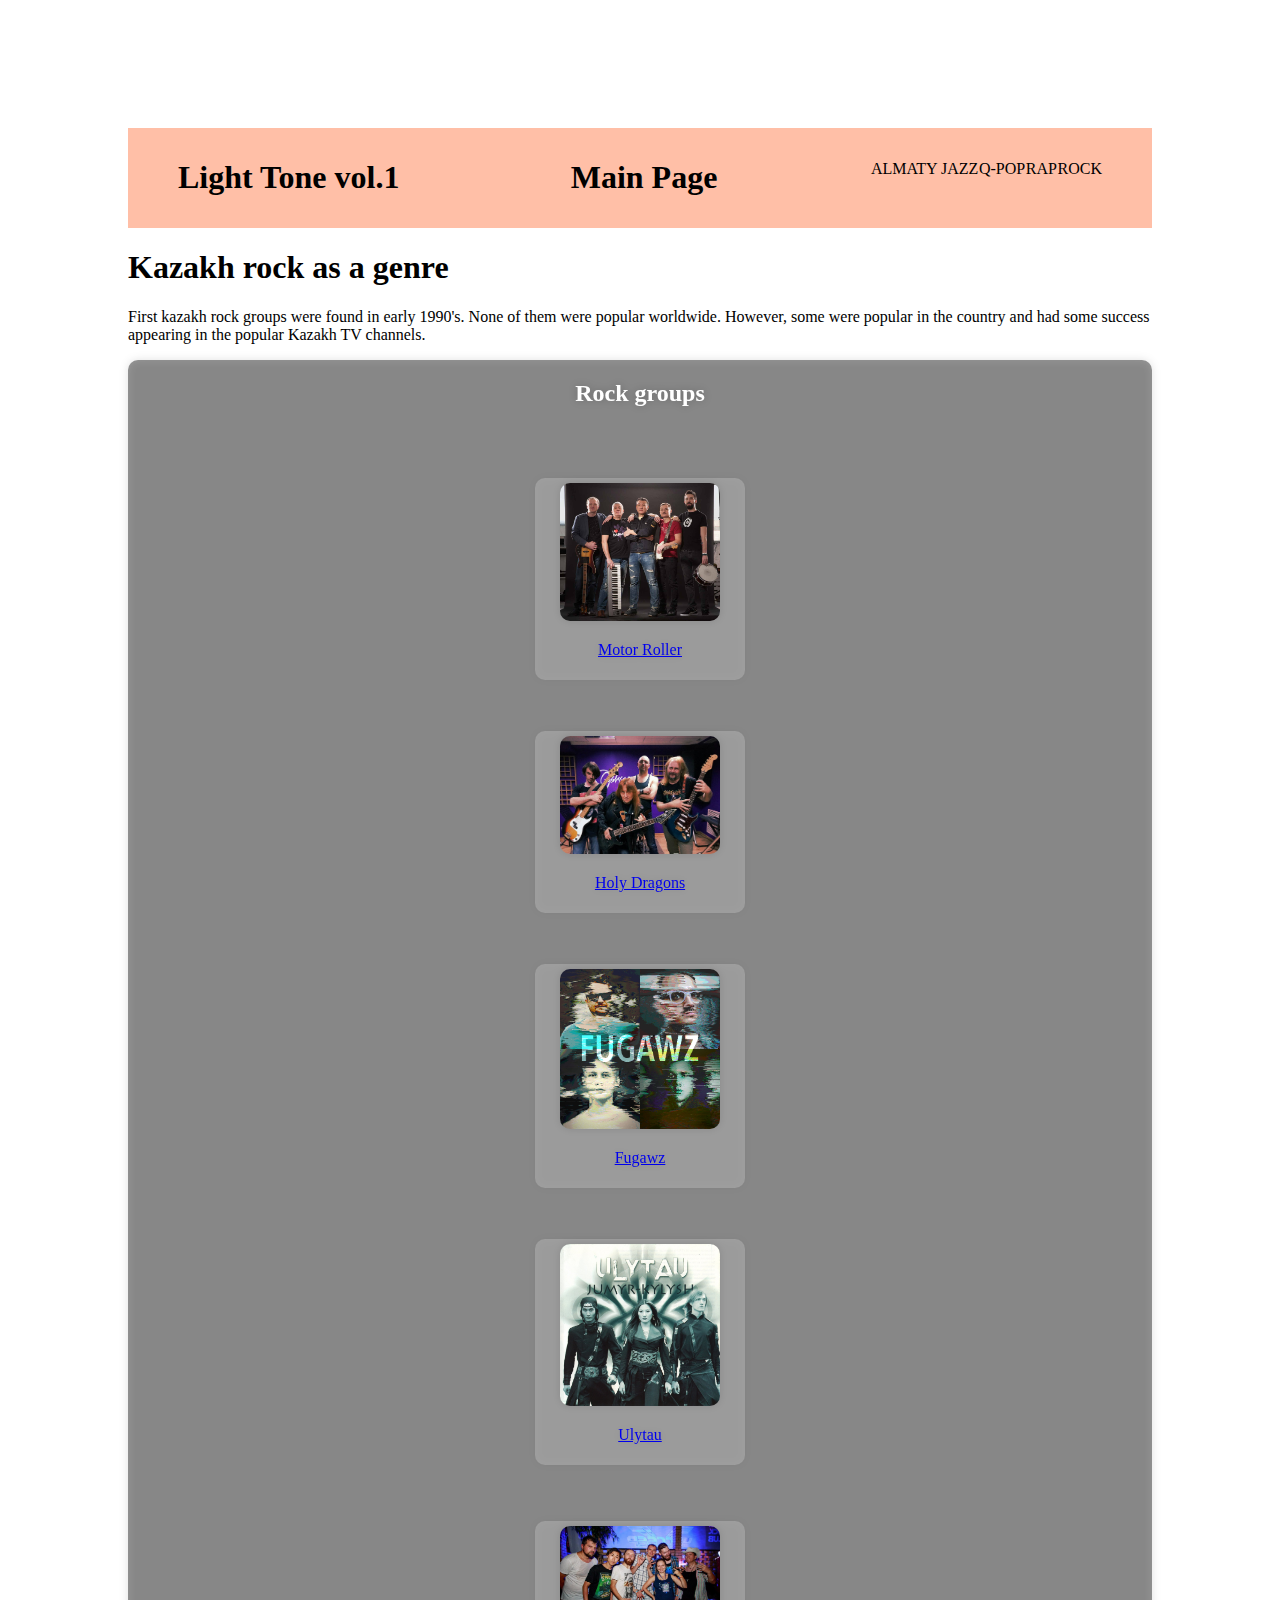
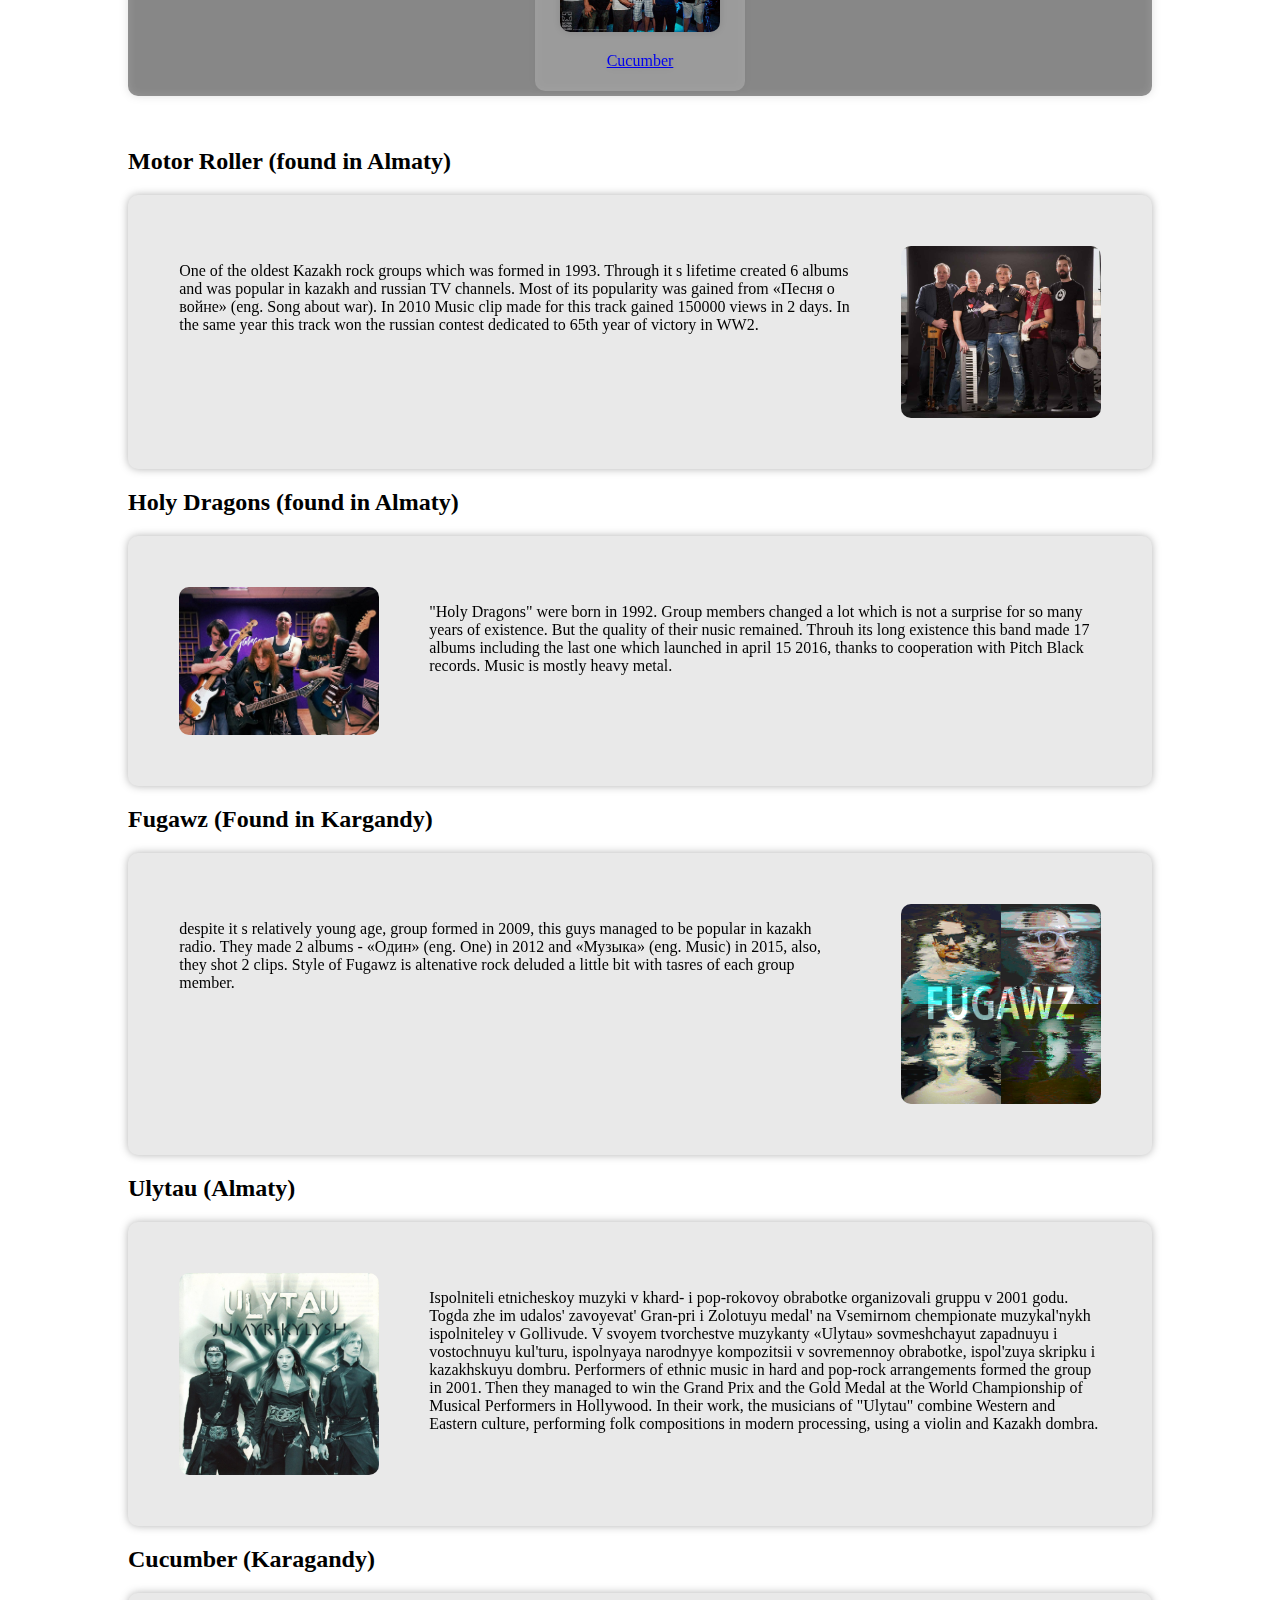
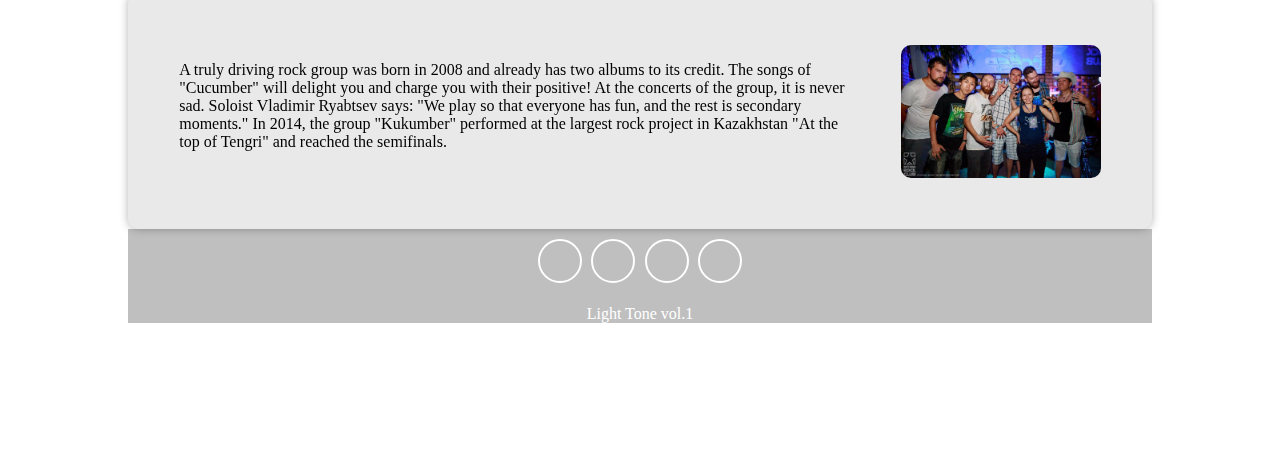
==== Rock.html @ 5b85c198 "first commit" ====
<!DOCTYPE html>
<html>
<head>
	<meta charset="utf-8">
	<title></title>
	<link href="https://cdn.jsdelivr.net/npm/bootstrap@5.1.3/dist/css/bootstrap.min.css" rel="stylesheet" integrity="sha384-1BmE4kWBq78iYhFldvKuhfTAU6auU8tT94WrHftjDbrCEXSU1oBoqyl2QvZ6jIW3" crossorigin="anonymous">
	<link rel="stylesheet" type="text/css" href="style-1.css">
	<link rel="stylesheet" href="https://cdnjs.cloudflare.com/ajax/libs/font-awesome/5.15.1/css/all.min.css" integrity="sha512-+4zCK9k+qNFUR5X+cKL9EIR+ZOhtIloNl9GIKS57V1MyNsYpYcUrUeQc9vNfzsWfV28IaLL3i96P9sdNyeRssA==" crossorigin="anonymous" />
	<style type="text/css">
		.menu{
			background: linear-gradient(rgba(0, 0, 0, 0.4), rgba(0, 0, 0, 0.4)), url("rock/menu.jpg");
		}
	</style>
</head>

<header class="sticky-top" style="background: rgba(255, 127, 80,0.5); margin: 0px; height:6%; justify-content: space-between; display: flex; padding: 10px 50px;">
    <h1 style="font-family: 'Dancing Script', cursive; width: 30%;">Light Tone vol.1</h1>
    <a href="index.html" class="header-text" style="width: 20%; margin: 0;"><h1>Main Page</h1></a>
    <div style="display: flex; justify-content: space-between; width: 25%; padding: 10px 0px;">
      <a href="Almaty-Jazz.html" class="header-text"> ALMATY JAZZ</a>
      <a href="qpop.html" class="header-text"> Q-POP</a>
      <a href="Rap.html" class="header-text"> RAP</a>
      <a href="Rock.html" class="header-text">ROCK</a>
    </div>
</header>	
<body>
	<h1>Kazakh rock as a genre</h1>
	<p>
		First kazakh rock groups were found in early 1990's. None of them were popular worldwide. However, some were popular in the country and had some success appearing in the popular Kazakh TV channels.
	</p>

	<div class="menu">
		<h2>Rock groups</h2>
		<div class="container">
			<div class="row">
				<div class="col-sm-4">
					<a class="el" href="#n1">
						<img class="main" src="Images/rock/motor-roller.jpg">
						<p>Motor Roller</p>	
					</a>
				</div>
				<div class="col-sm-4">
					<a class="el" href="#n2">
						<img class="main" src="Images/rock/holy-dragons.jpg">
						<p>Holy Dragons</p>
					</a>
				</div>
				<div class="col-sm-4">
					<a class="el" href="#n3">
						<img class="main" src="Images/rock/fugawz.jpg">
						<p>Fugawz</p>
					</a>
				</div>
			</div>
			<div class="row">
				<div class="col-sm-6">
					<a class="el" href="#n4">
						<img class="main" src="Images/rock/ulytau.jpg">
						<p>Ulytau</p>
					</a>
				</div>
				<div class="col-sm-6">
					<a class="el" href="#n5">
						<img class="main" src="Images/rock/cucumber.jpg">
						<p>Cucumber</p>
					</a>
				</div>
			</div>
		</div>
	</div>

	<h2 id="n1">Motor Roller (found in Almaty)</h2>
	<div class="r">
		<p>
			One of the oldest Kazakh rock groups which was formed in 1993. Through it s lifetime created 6 albums and was popular in kazakh and russian TV channels. Most of its popularity was gained from «Песня о войне» (eng. Song about war). In 2010 Music clip made for this track gained 150000 views in 2 days. In the same year this track won the russian contest dedicated to 65th year of victory in WW2.
		</p>
		<img class="cont" src="Images/rock/motor-roller.jpg">
	</div>

	<h2 id="n2">Holy Dragons (found in Almaty)</h2>
	<div class="rr">
		<p>
			"Holy Dragons" were born in 1992. Group members changed a lot which is not a surprise for so many years of existence. But the quality of their nusic remained. Throuh its long existence this band made 17 albums including the last one which launched in april 15 2016, thanks to cooperation with Pitch Black records. Music is mostly heavy metal.
		</p>
		<img class="cont" src="Images/rock/holy-dragons.jpg">		
	</div>

	<h2 id="n3">Fugawz (Found in Kargandy)</h2>
	<div class="r">
		<p>
			despite it s relatively young age, group formed in 2009, this guys managed to be popular in kazakh radio. They made 2 albums - «Один» (eng. One) in 2012 and «Музыка» (eng. Music) in 2015, also, they shot 2 clips. Style of Fugawz is altenative rock deluded a little bit with tasres of each group member.
		</p>
		<img class="cont" src="Images/rock/fugawz.jpg">
	</div>

	<h2 id="n4">Ulytau (Almaty)</h2>
	<div class="rr">
		<p>	
			Ispolniteli etnicheskoy muzyki v khard- i pop-rokovoy obrabotke organizovali gruppu v 2001 godu. Togda zhe im udalos' zavoyevat' Gran-pri i Zolotuyu medal' na Vsemirnom chempionate muzykal'nykh ispolniteley v Gollivude. V svoyem tvorchestve muzykanty «Ulytau» sovmeshchayut zapadnuyu i vostochnuyu kul'turu, ispolnyaya narodnyye kompozitsii v sovremennoy obrabotke, ispol'zuya skripku i kazakhskuyu dombru.
			Performers of ethnic music in hard and pop-rock arrangements formed the group in 2001. Then they managed to win the Grand Prix and the Gold Medal at the World Championship of Musical Performers in Hollywood. In their work, the musicians of "Ulytau" combine Western and Eastern culture, performing folk compositions in modern processing, using a violin and Kazakh dombra.
		</p>
		<img class="cont" src="Images/rock/ulytau.jpg">		
	</div>

	<h2 id="n5">Cucumber (Karagandy)</h2>
	<div class="r">
		<p>
			A truly driving rock group was born in 2008 and already has two albums to its credit. The songs of "Cucumber" will delight you and charge you with their positive! At the concerts of the group, it is never sad. Soloist Vladimir Ryabtsev says: "We play so that everyone has fun, and the rest is secondary moments."

			In 2014, the group "Kukumber" performed at the largest rock project in Kazakhstan "At the top of Tengri" and reached the semifinals.
		</p>
		<img class="cont" src="Images/rock/cucumber.jpg">
	</div>
</body>
<footer>
	<div class = "social-links">
	  <a href = "#"><i class = "fab fa-facebook-f"></i></a>

	  <a href = "#"><i class = "fab fa-twitter"></i></a>

	  <a href = "https://instagram.com/dolce.vita_kz?utm_medium=copy_link"><i class = "fab fa-instagram"></i></a>

	  <a href = "#"><i class = "fab fa-pinterest"></i></a>
	</div>
	<span>Light Tone vol.1</span>
  </footer>
</html>
---- style-1.css ----
.main{
	width: 80%;
	max-width: 200px;
	min-width: 40px;
	border-radius: 10px;
}
.header-text{
    text-decoration: none; 
    color: black;
}
.menu{
	display: flex;
	flex-direction: column;
	justify-content: center;
	text-align: center;
	margin-bottom: 5%;
	border-radius: 10px;
	color: white;
	filter: drop-shadow(0px 0px 4px rgba(0, 0, 0, 0.3));
}
.el{
	background-color: rgba(255, 255, 255, 0.2);
	border-radius: 10px;
	padding: 5px;
}
.col-sm-6 > .el{
	margin-bottom: 5px;
}
body{
	margin: 10%;
}
.col-sm-4, .col-sm-6{
	border-width: 2px;
	display: flex;
	flex-direction: column;
	justify-content: center;
	align-items: center;
}
a{
	margin-top: 5%;
}
h2{
	margin-top: 20px;
}
.r{
	justify-content: space-between;
	display: flex;
	flex-direction: row;
	align-items: flex-start;
}
.rr{
	justify-content: space-between;
	display: flex;
	flex-direction: row-reverse;
	align-items: flex-start;
}
.r ,.rr{
	background-color: rgb(233, 233, 233);
	border-radius: 10px;
	padding: 5%;
	filter: drop-shadow(0px 0px 4px rgba(0, 0, 0, 0.3));
}
.cont{
	width: 200px;
	border-radius: 10px;
}
.rr > .cont{
	margin-right: 50px;
}
.r > .cont{
	margin-left: 50px;
}
footer{
    padding-top: 10px;
    background: rgba(0,0,0,0.25);

    color: #fff;

    text-align: center;

    height: 10%;
}

.social-links{

    display: flex;

    justify-content: center;

    margin-bottom: 1.4rem;

}

.social-links a{

    border: 2px solid #fff;

    color: #fff;

    display: block;

    width: 40px;

    height: 40px;

    display: flex;

    justify-content: center;

    align-items: center;

    border-radius: 50%;

    text-decoration: none;

    margin: 0 0.3rem;

}

.social-links a:hover{

    background: #fff;

    color: black;

}
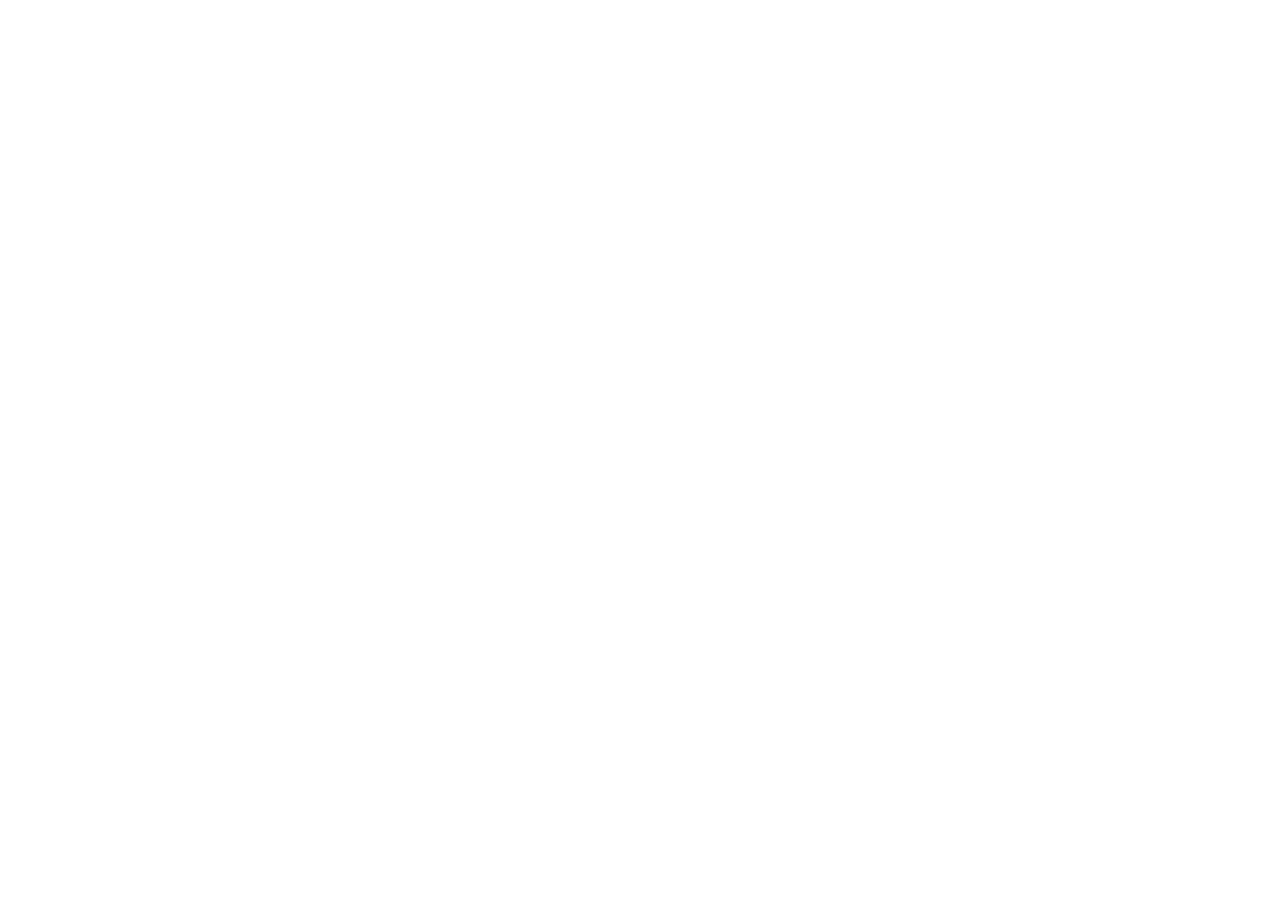
==== commit 895b1b8b: "rock were commented" ====
--- a/Rock.html
+++ b/Rock.html
@@ -13,7 +13,7 @@
 	</style>
 </head>
 
-<header class="sticky-top" style="background: rgba(255, 127, 80,0.5); margin: 0px; height:6%; justify-content: space-between; display: flex; padding: 10px 50px;">
+<!-- <header class="sticky-top" style="background: rgba(255, 127, 80,0.5); margin: 0px; height:6%; justify-content: space-between; display: flex; padding: 10px 50px;">
     <h1 style="font-family: 'Dancing Script', cursive; width: 30%;">Light Tone vol.1</h1>
     <a href="index.html" class="header-text" style="width: 20%; margin: 0;"><h1>Main Page</h1></a>
     <div style="display: flex; justify-content: space-between; width: 25%; padding: 10px 0px;">
@@ -123,5 +123,5 @@
 	  <a href = "#"><i class = "fab fa-pinterest"></i></a>
 	</div>
 	<span>Light Tone vol.1</span>
-  </footer>
+  </footer> -->
 </html>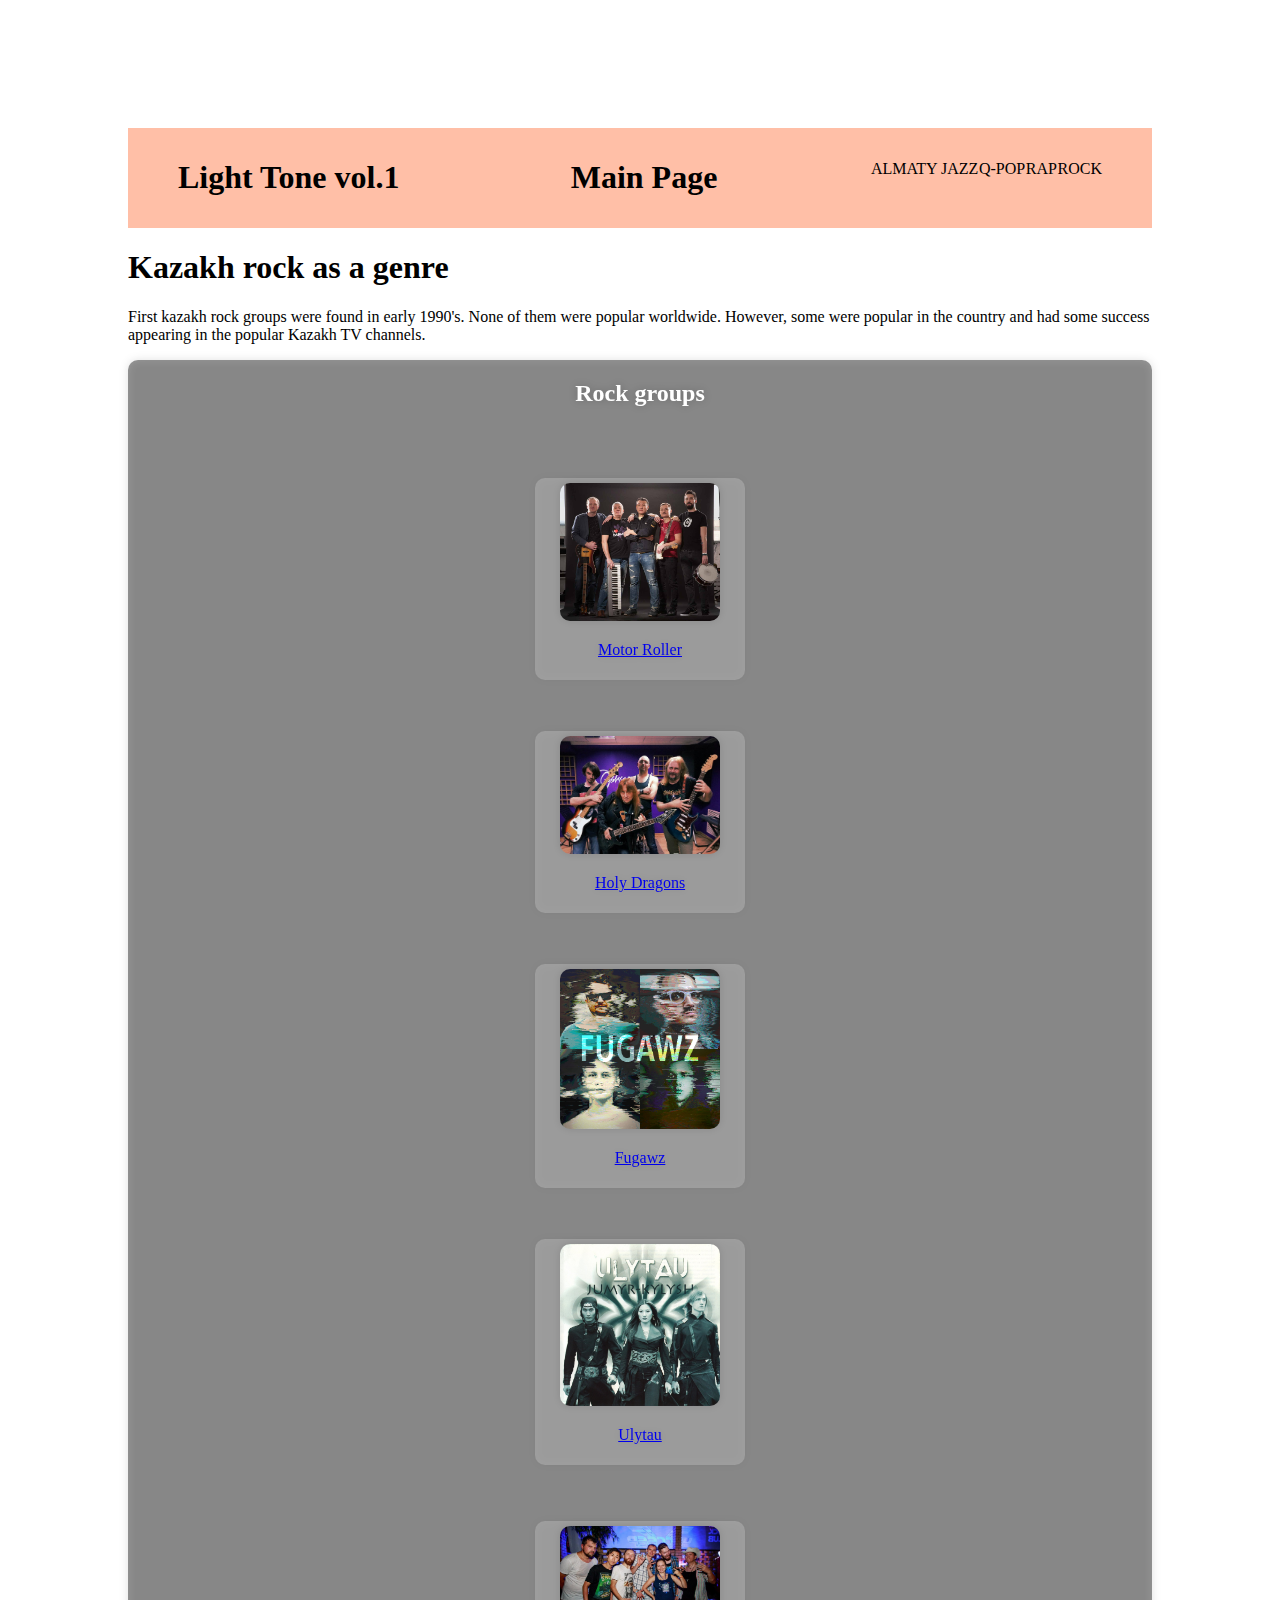
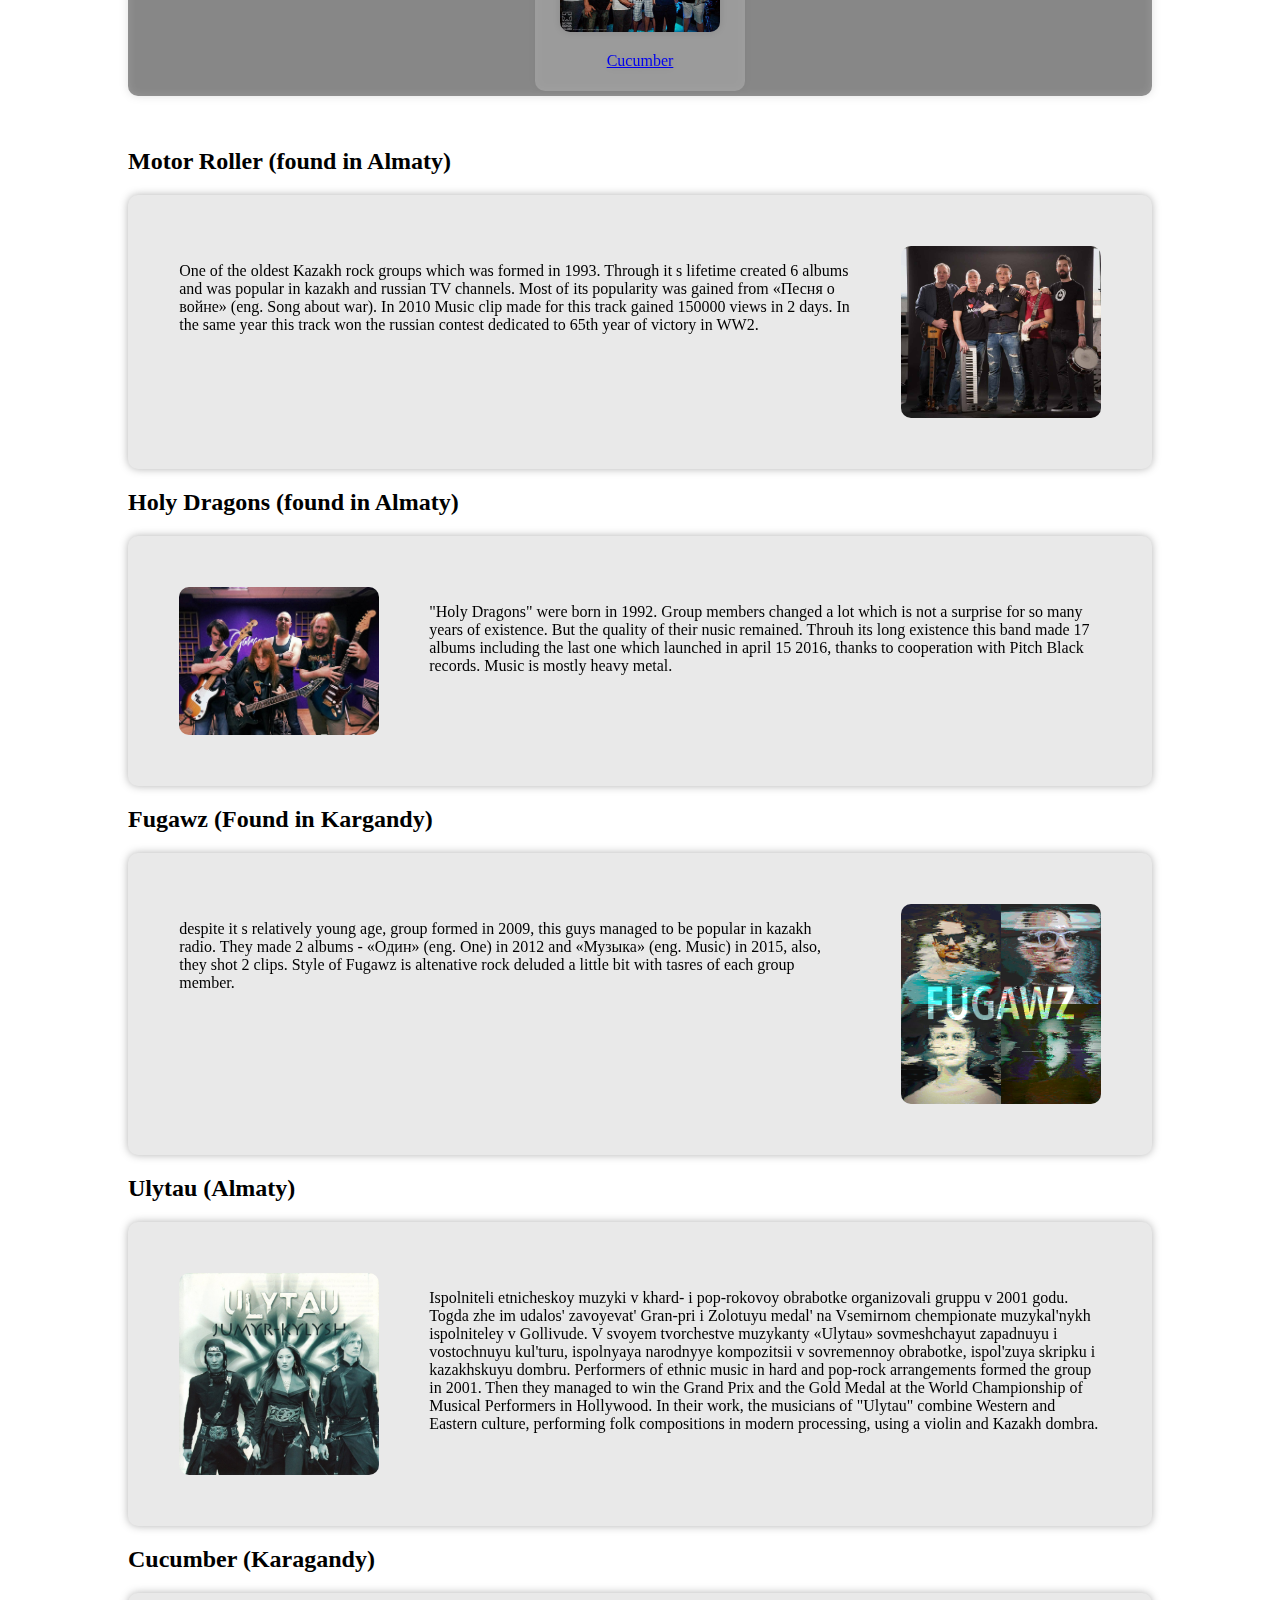
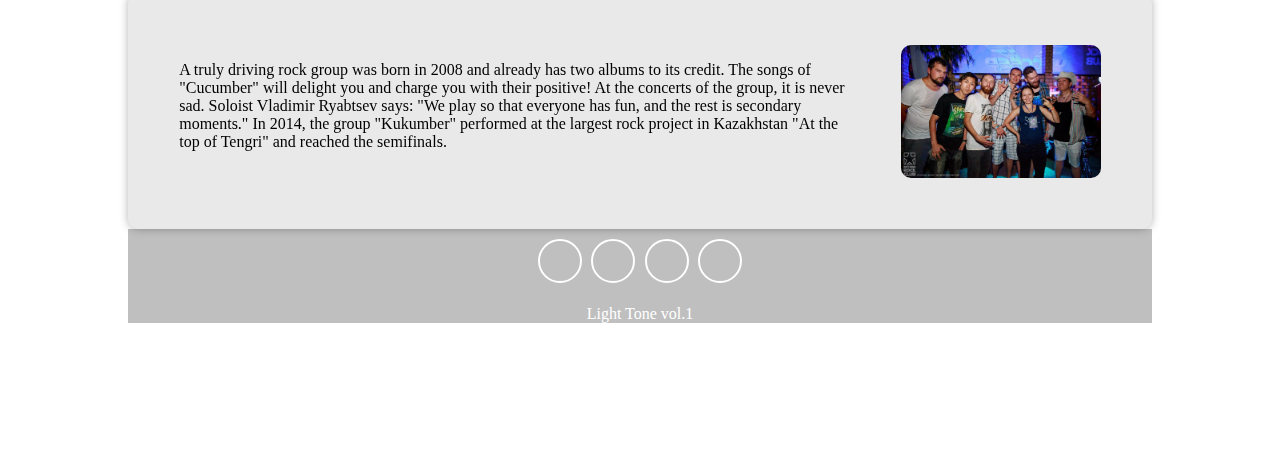
==== commit 29988b16: "rock is back" ====
--- a/Rock.html
+++ b/Rock.html
@@ -13,7 +13,7 @@
 	</style>
 </head>
 
-<!-- <header class="sticky-top" style="background: rgba(255, 127, 80,0.5); margin: 0px; height:6%; justify-content: space-between; display: flex; padding: 10px 50px;">
+<header class="sticky-top" style="background: rgba(255, 127, 80,0.5); margin: 0px; height:6%; justify-content: space-between; display: flex; padding: 10px 50px;">
     <h1 style="font-family: 'Dancing Script', cursive; width: 30%;">Light Tone vol.1</h1>
     <a href="index.html" class="header-text" style="width: 20%; margin: 0;"><h1>Main Page</h1></a>
     <div style="display: flex; justify-content: space-between; width: 25%; padding: 10px 0px;">
@@ -123,5 +123,5 @@
 	  <a href = "#"><i class = "fab fa-pinterest"></i></a>
 	</div>
 	<span>Light Tone vol.1</span>
-  </footer> -->
+  </footer>
 </html>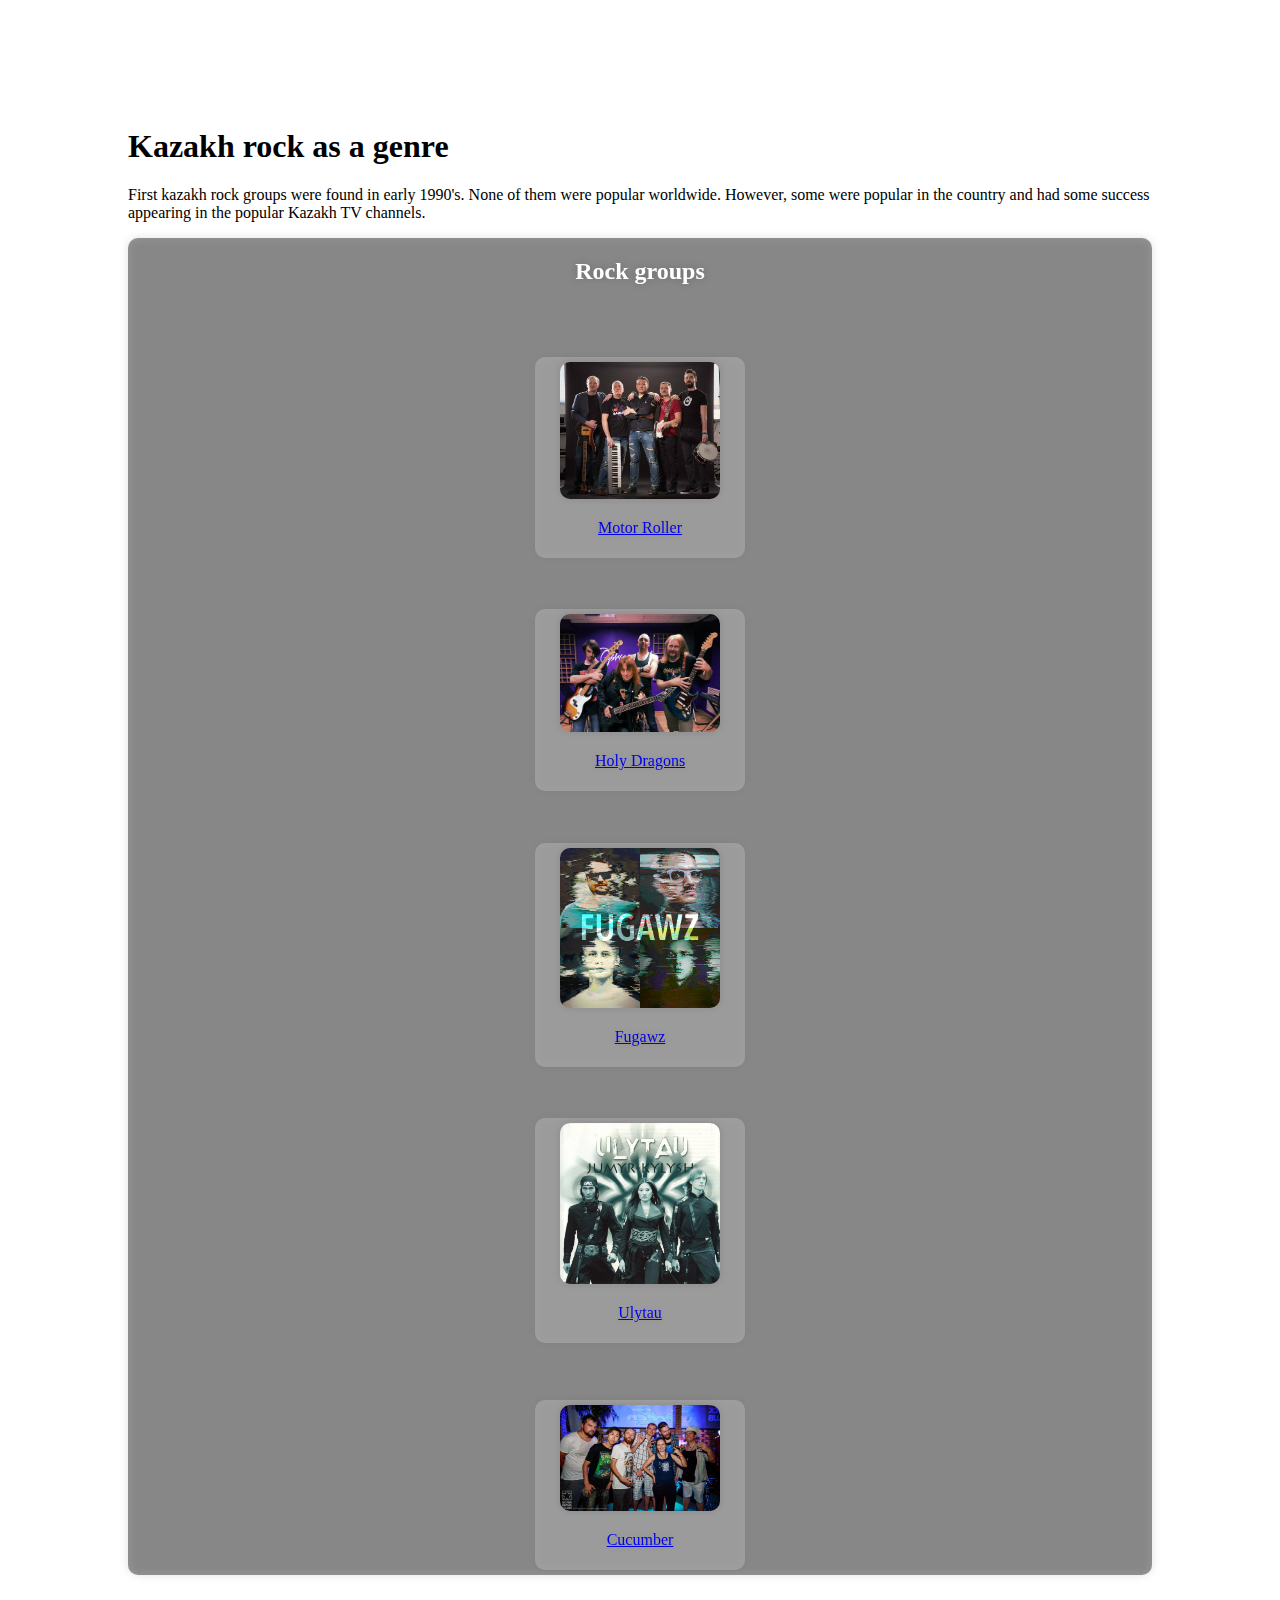
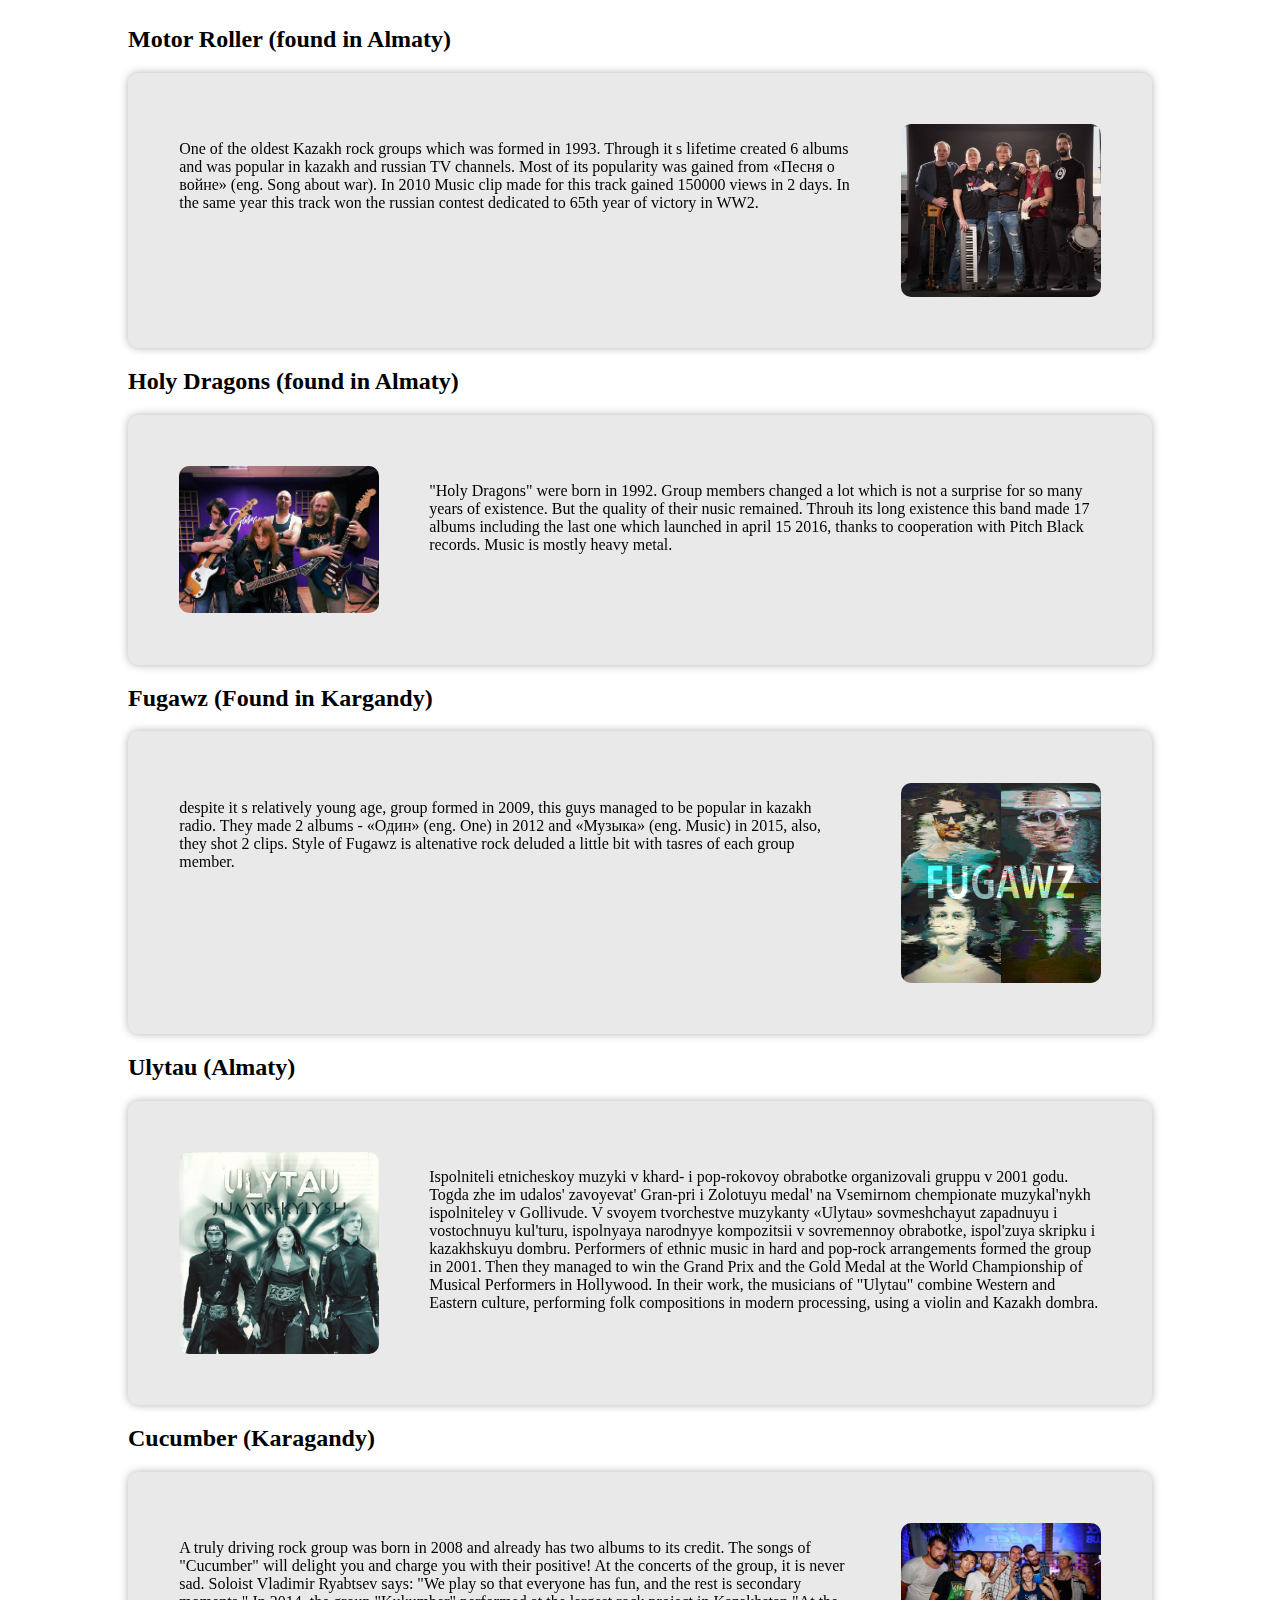
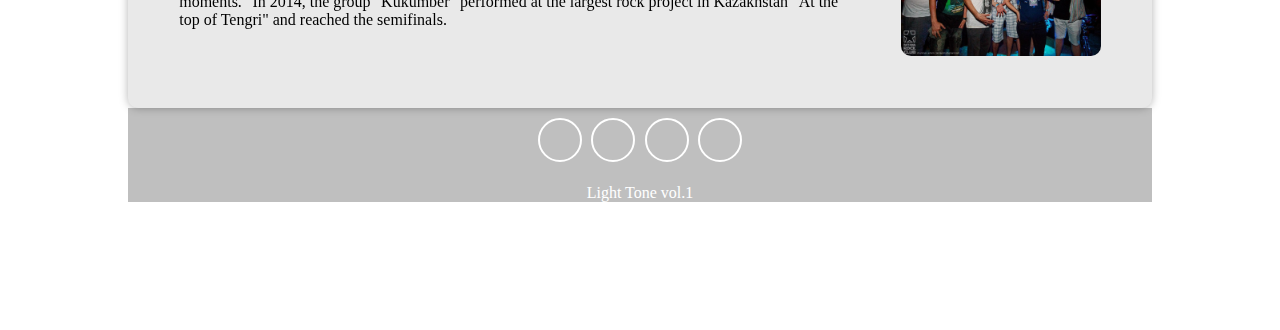
==== commit 98dc2284: "header were deleated" ====
--- a/Rock.html
+++ b/Rock.html
@@ -13,7 +13,7 @@
 	</style>
 </head>
 
-<header class="sticky-top" style="background: rgba(255, 127, 80,0.5); margin: 0px; height:6%; justify-content: space-between; display: flex; padding: 10px 50px;">
+<!-- <header class="sticky-top" style="background: rgba(255, 127, 80,0.5); margin: 0px; height:6%; justify-content: space-between; display: flex; padding: 10px 50px;">
     <h1 style="font-family: 'Dancing Script', cursive; width: 30%;">Light Tone vol.1</h1>
     <a href="index.html" class="header-text" style="width: 20%; margin: 0;"><h1>Main Page</h1></a>
     <div style="display: flex; justify-content: space-between; width: 25%; padding: 10px 0px;">
@@ -22,7 +22,7 @@
       <a href="Rap.html" class="header-text"> RAP</a>
       <a href="Rock.html" class="header-text">ROCK</a>
     </div>
-</header>	
+</header>	 -->
 <body>
 	<h1>Kazakh rock as a genre</h1>
 	<p>
